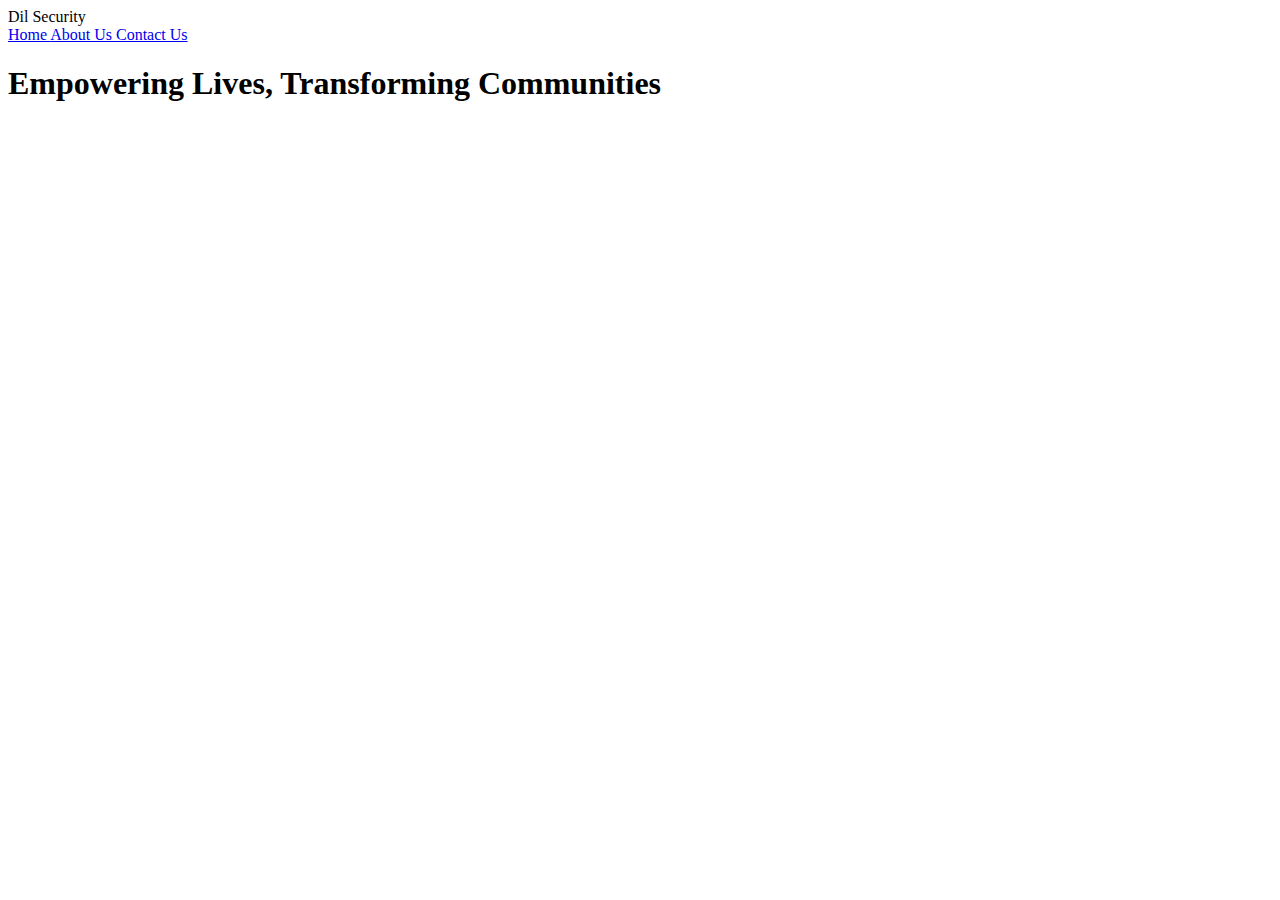
==== demo/demo.html @ a2cd8216 "Update demo.html" ====
<!DOCTYPE html>
<html lang="en">
<head>
<meta charset="UTF-8" name="viewport" content="width=device-width, initial-scale=1.0">
<title> Dil Security </title>
<base target="_blank">
</head>
<body>
<!-- https://cotusandro.github.io/RBS/demo/demo.html -->

<header> Dil Security </header>
<nav>
<a href="https://cotusandro.github.io/RBS/demo/demo.html"> Home </a>
<a href="https://dilsecurity.com/about/"> About Us </a>
<a href="https://dilsecurity.com/contact/"> Contact Us </a>
</nav>

<h1> Empowering Lives, Transforming Communities </h1>

</body>
</html>
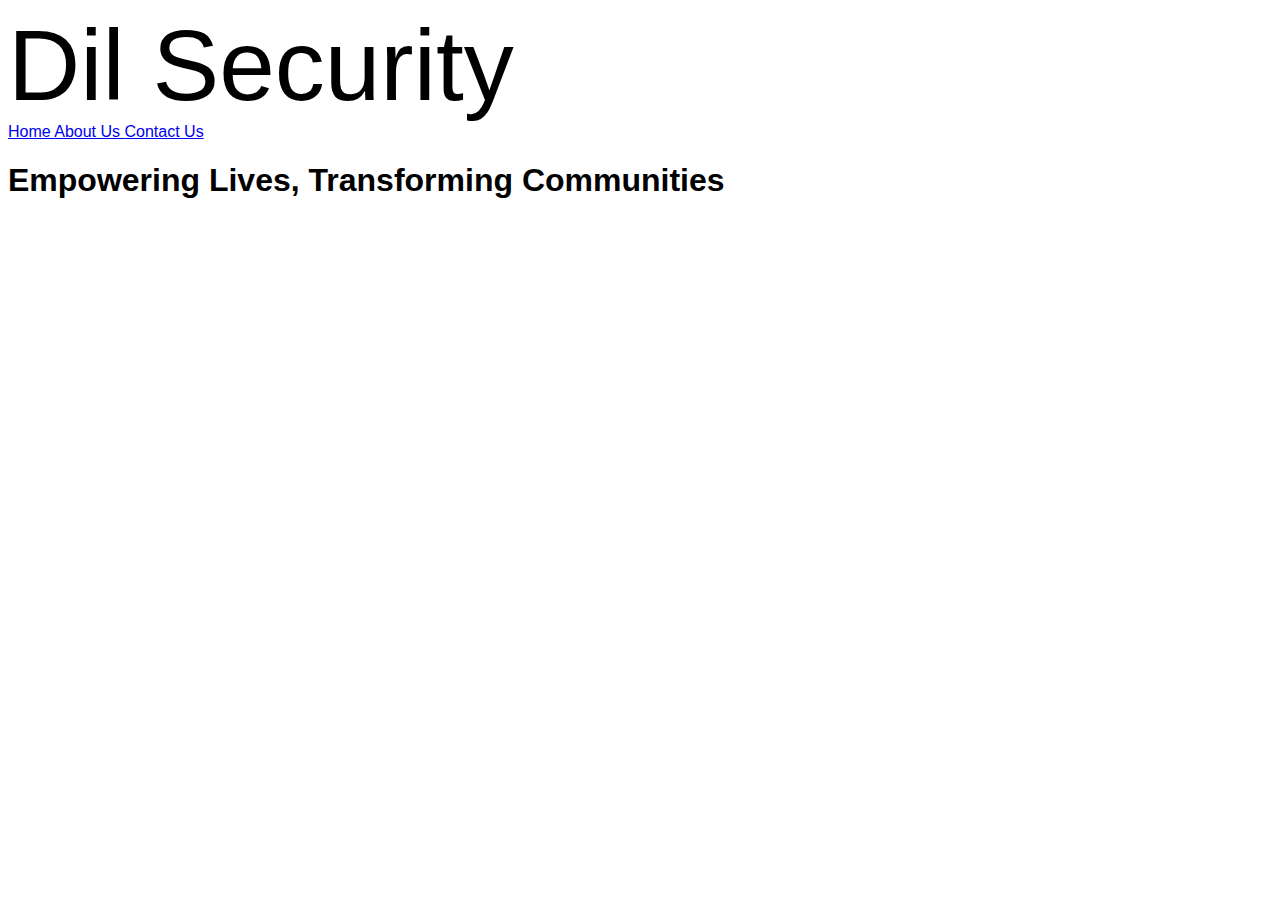
==== commit 86103a18: "Update demo.html" ====
--- a/demo/demo.html
+++ b/demo/demo.html
@@ -2,19 +2,25 @@
 <html lang="en">
 <head>
 <meta charset="UTF-8" name="viewport" content="width=device-width, initial-scale=1.0">
+<link rel="preconnect" href="https://rsms.me/">
+<link rel="stylesheet" href="https://rsms.me/inter/inter.css">
+<link rel="stylesheet" href="demo.css">
 <title> Dil Security </title>
 <base target="_blank">
 </head>
 <body>
 <!-- https://cotusandro.github.io/RBS/demo/demo.html -->
 
+<div class="header">
 <header> Dil Security </header>
+</div>
+<div class="nav">
 <nav>
 <a href="https://cotusandro.github.io/RBS/demo/demo.html"> Home </a>
 <a href="https://dilsecurity.com/about/"> About Us </a>
 <a href="https://dilsecurity.com/contact/"> Contact Us </a>
 </nav>
-
+</div>
 <h1> Empowering Lives, Transforming Communities </h1>
 
 </body>
--- a/demo/demo.css
+++ b/demo/demo.css
@@ -0,0 +1,16 @@
+:root {
+  font-family: Inter, sans-serif;
+  font-feature-settings: 'liga' 1, 'calt' 1; /* fix for Chrome */
+}
+@supports (font-variation-settings: normal) {
+  :root { font-family: InterVariable, sans-serif; }
+}
+
+
+.header {
+  font-size:100px
+}
+.nav {
+  color:black;
+  text-decoration:none;  
+}
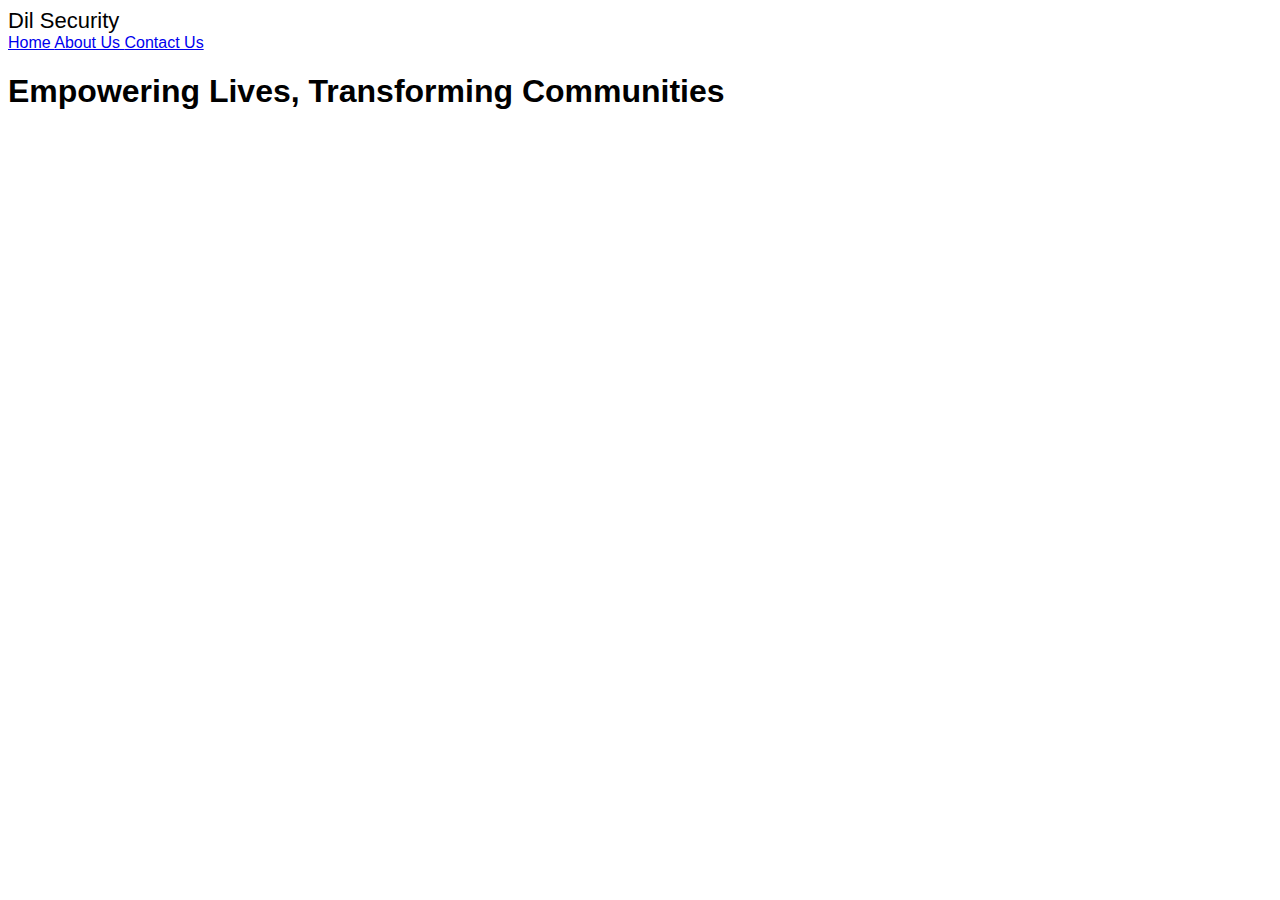
==== commit fa2bb8d6: "Update demo.html" ====
--- a/demo/demo.html
+++ b/demo/demo.html
@@ -10,7 +10,7 @@
 </head>
 <body>
 <!-- https://cotusandro.github.io/RBS/demo/demo.html -->
-
+<!-- 18,20,22,24,26,28,30 -->
 <div class="header">
 <header> Dil Security </header>
 </div>
--- a/demo/demo.css
+++ b/demo/demo.css
@@ -8,7 +8,7 @@
 
 
 .header {
-  font-size:100px
+  font-size:22px
 }
 .nav {
   color:black;
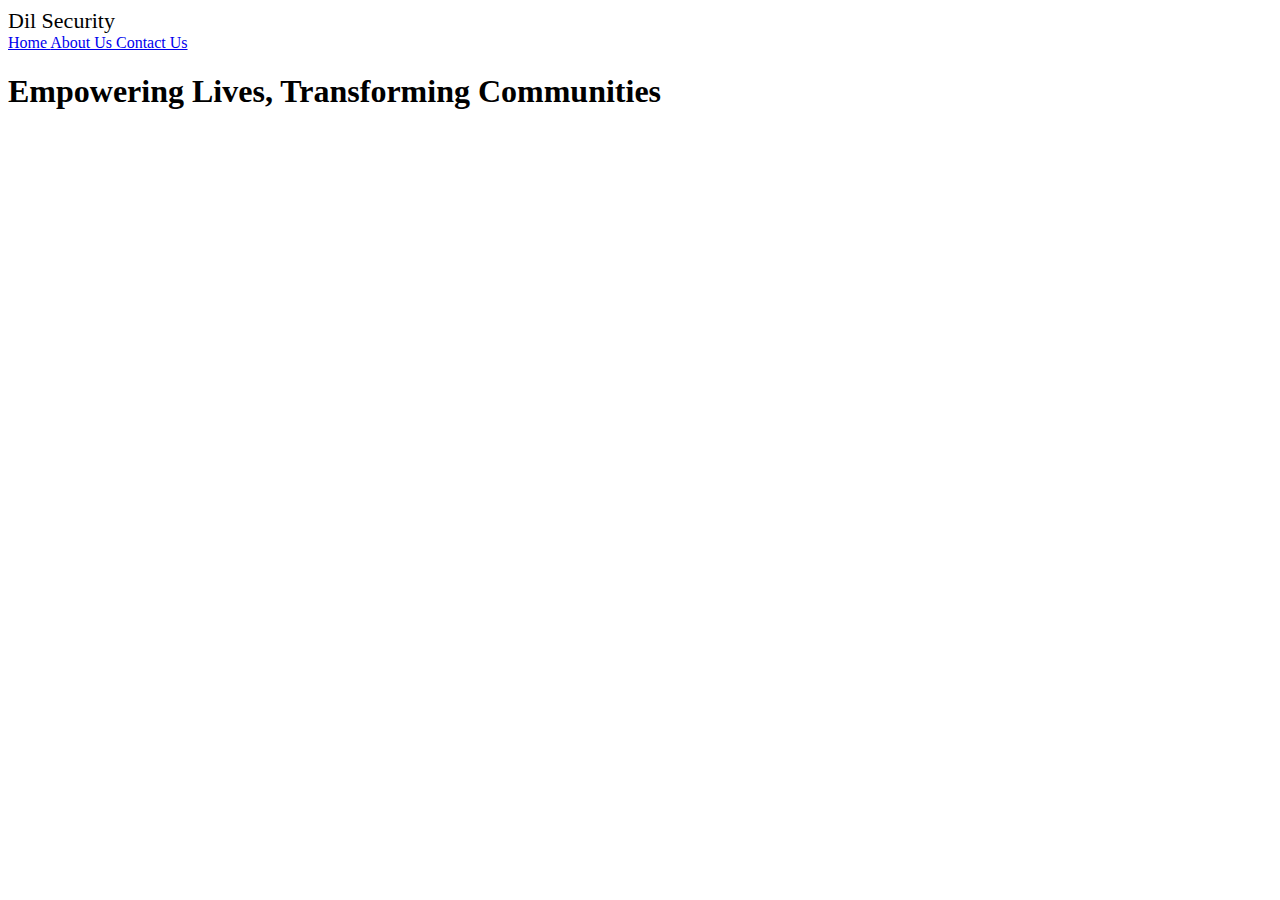
==== commit 9f7e287f: "Update demo.html" ====
--- a/demo/demo.html
+++ b/demo/demo.html
@@ -2,8 +2,6 @@
 <html lang="en">
 <head>
 <meta charset="UTF-8" name="viewport" content="width=device-width, initial-scale=1.0">
-<link rel="preconnect" href="https://rsms.me/">
-<link rel="stylesheet" href="https://rsms.me/inter/inter.css">
 <link rel="stylesheet" href="demo.css">
 <title> Dil Security </title>
 <base target="_blank">
--- a/demo/demo.css
+++ b/demo/demo.css
@@ -1,12 +1,3 @@
-:root {
-  font-family: Inter, sans-serif;
-  font-feature-settings: 'liga' 1, 'calt' 1; /* fix for Chrome */
-}
-@supports (font-variation-settings: normal) {
-  :root { font-family: InterVariable, sans-serif; }
-}
-
-
 .header {
   font-size:22px
 }
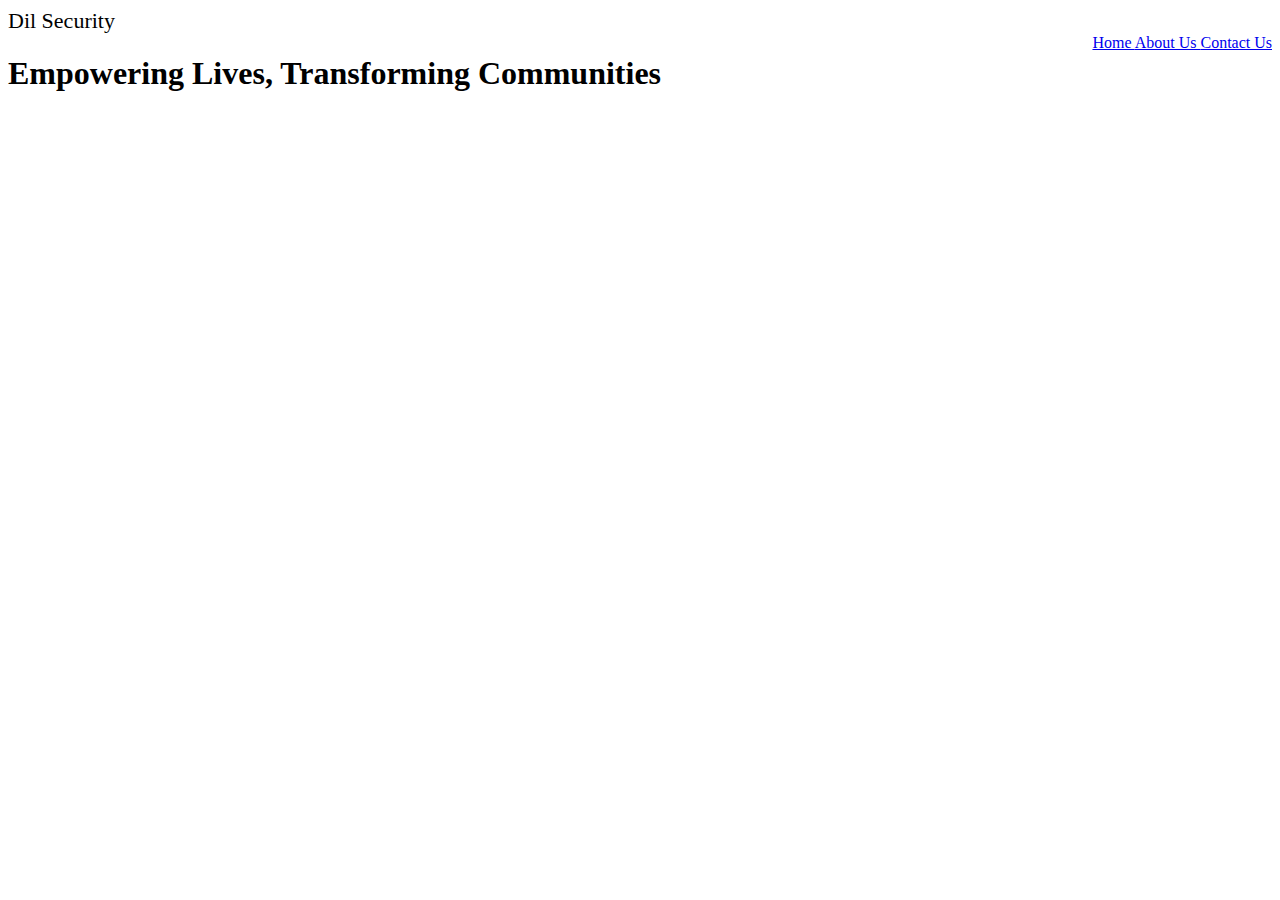
==== commit 3acf83dd: "Update demo.html" ====
--- a/demo/demo.html
+++ b/demo/demo.html
@@ -2,9 +2,18 @@
 <html lang="en">
 <head>
 <meta charset="UTF-8" name="viewport" content="width=device-width, initial-scale=1.0">
-<link rel="stylesheet" href="demo.css">
 <title> Dil Security </title>
 <base target="_blank">
+<style>
+.header {
+  font-size:22px
+}
+.nav {
+  color:black;
+  text-decoration:none;
+  float:right;
+}
+</style>
 </head>
 <body>
 <!-- https://cotusandro.github.io/RBS/demo/demo.html -->
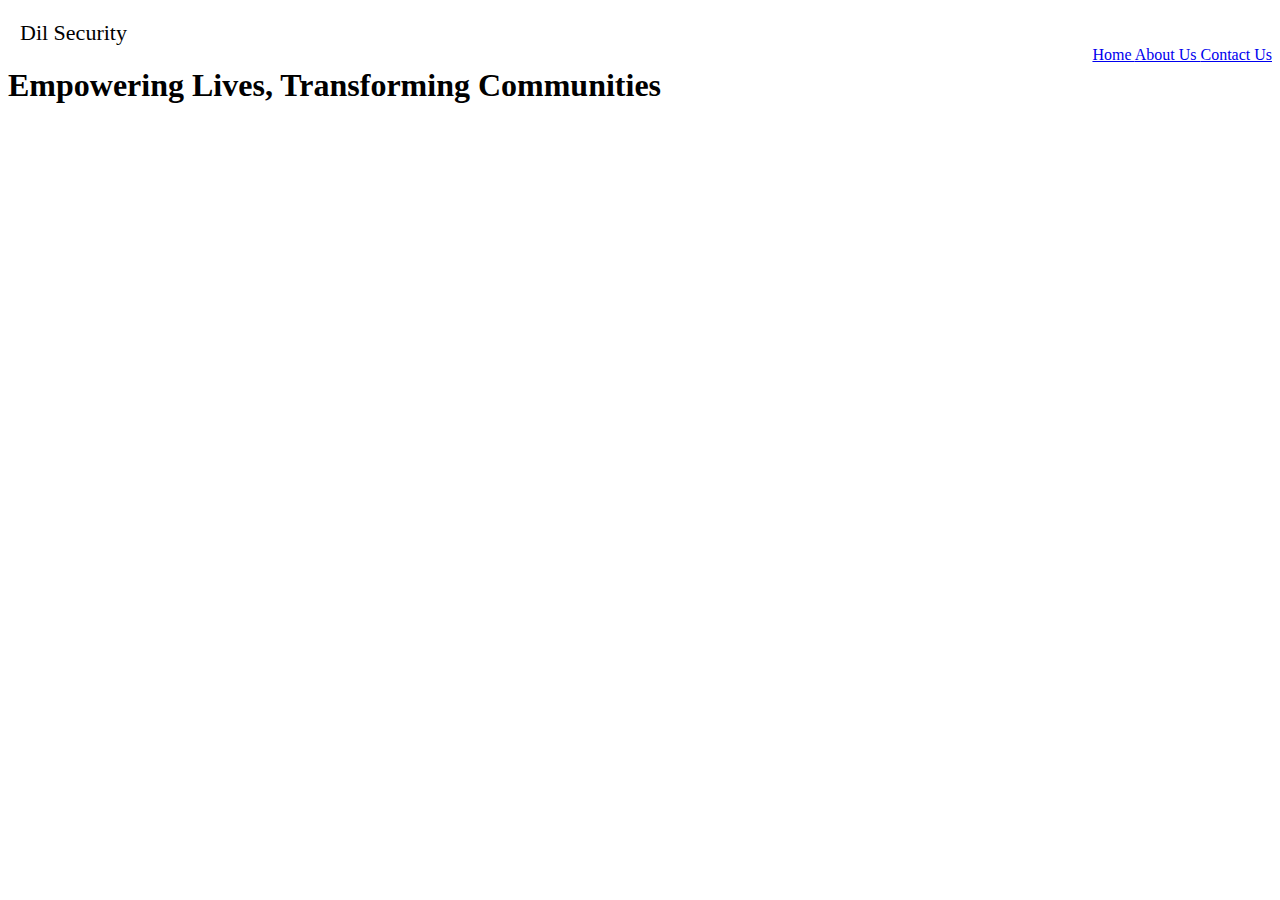
==== commit a867cfb5: "Update demo.html" ====
--- a/demo/demo.html
+++ b/demo/demo.html
@@ -6,7 +6,9 @@
 <base target="_blank">
 <style>
 .header {
-  font-size:22px
+  font-size:22px;
+  padding-top:12px;
+  padding-left:12px;
 }
 .nav {
   color:black;
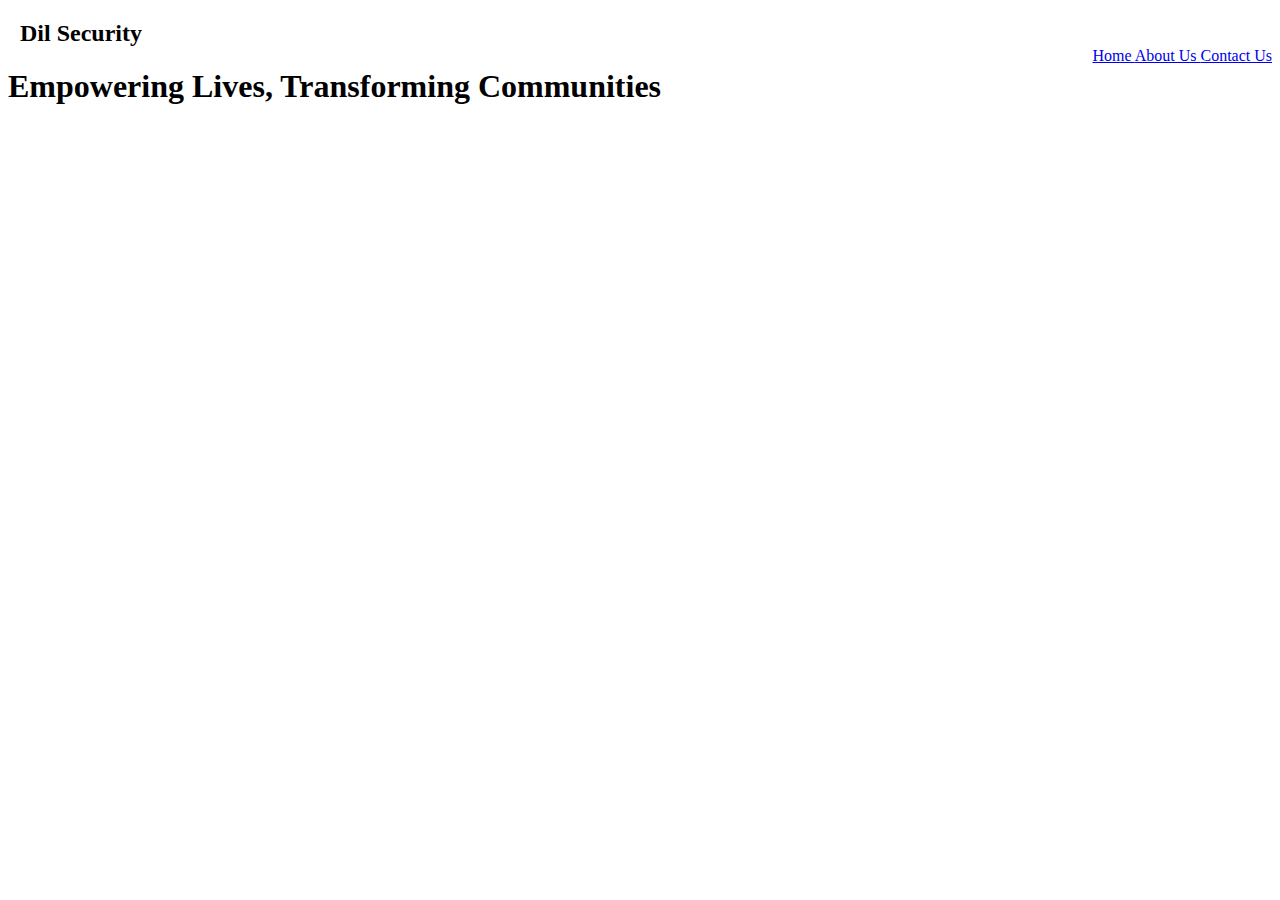
==== commit f61474a7: "Update demo.html" ====
--- a/demo/demo.html
+++ b/demo/demo.html
@@ -6,7 +6,7 @@
 <base target="_blank">
 <style>
 .header {
-  font-size:22px;
+  font-size:24px;
   padding-top:12px;
   padding-left:12px;
 }
@@ -21,7 +21,7 @@
 <!-- https://cotusandro.github.io/RBS/demo/demo.html -->
 <!-- 18,20,22,24,26,28,30 -->
 <div class="header">
-<header> Dil Security </header>
+<header> <b> Dil Security </b> </header>
 </div>
 <div class="nav">
 <nav>
